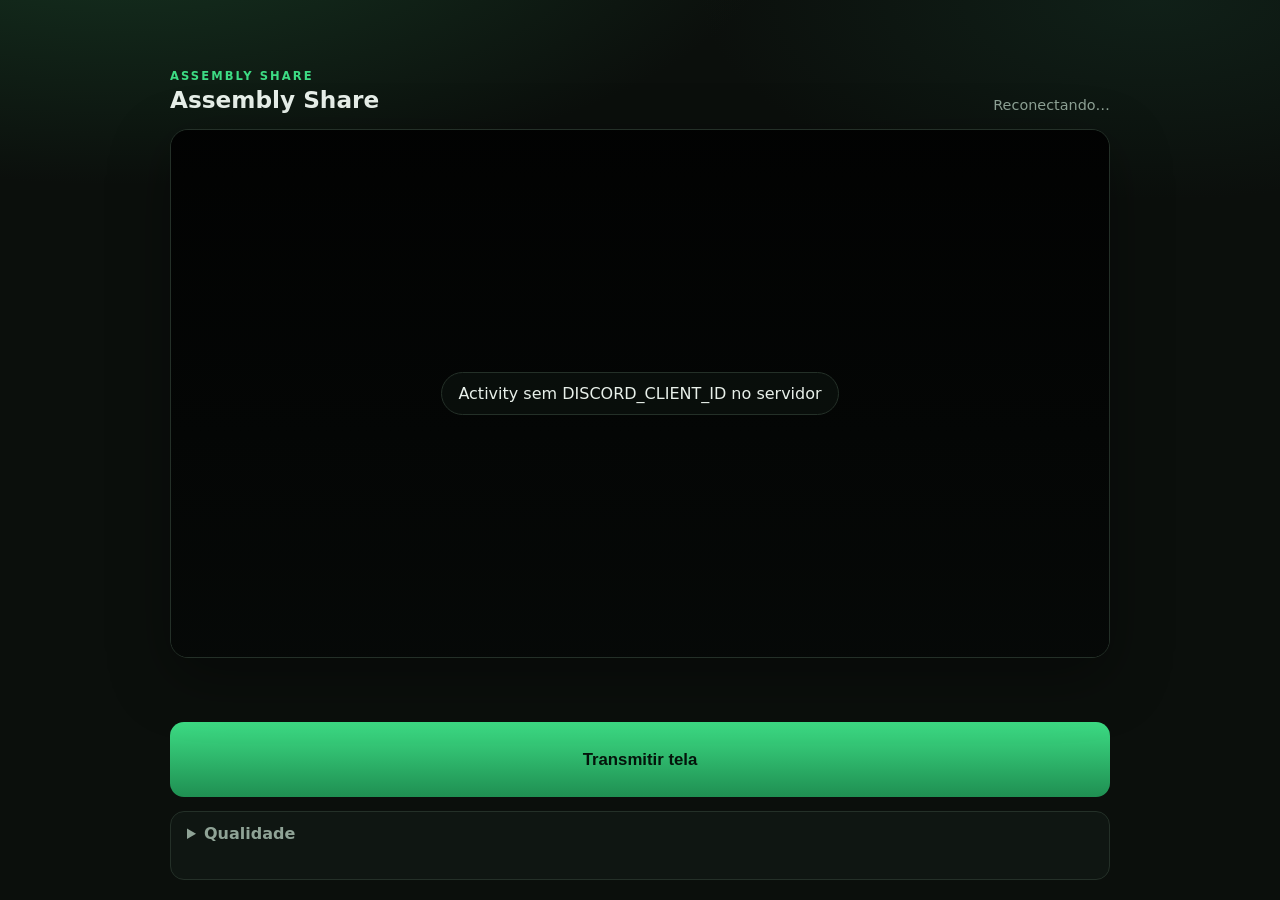
==== index.html @ 736a6186 "FIX:016" ====
<!DOCTYPE html>
<html lang="pt-BR">
<head>
  <meta charset="utf-8" />
  <meta name="viewport" content="width=device-width, initial-scale=1" />
  <base href="/" />
  <title>Assembly Share</title>
  <style>
    html, body {
      margin: 0;
      width: 100%;
      height: 100%;
      min-height: 100%;
      background: #0b0f0c;
      color: #e8f0ea;
      font-family: system-ui, sans-serif;
      overflow: auto;
    }
    .shell {
      box-sizing: border-box;
      width: 100%;
      max-width: 980px;
      min-height: 100%;
      margin: 0 auto;
      padding: 1.25rem;
    }
    .brand {
      margin: 0;
      letter-spacing: 0.18em;
      font-size: 0.72rem;
      color: #3ddc84;
      font-weight: 700;
    }
    h1 { margin: 0.2rem 0 0; font-size: 1.45rem; }
    .overlay { padding: 2rem 0; color: #8fa396; }
    .stage {
      min-height: 240px;
      background: #121a14;
      border: 1px solid #243028;
      border-radius: 12px;
    }
  </style>
  <link rel="stylesheet" href="/static/styles.css" />
</head>
<body>
  <main class="shell">
    <header class="top">
      <div>
        <p class="brand">ASSEMBLY SHARE</p>
        <h1 id="title">Carregando interface…</h1>
      </div>
      <div class="meta" id="meta">—</div>
    </header>

    <section class="stage">
      <video id="preview" autoplay playsinline muted></video>
      <canvas id="view" hidden></canvas>
      <div class="overlay" id="overlay">
        <p id="status">Iniciando…</p>
      </div>
    </section>

    <section class="controls">
      <button id="mainBtn" class="primary" disabled>Aguarde</button>
      <details class="advanced">
        <summary>Qualidade</summary>
        <label>
          Preset
          <select id="quality">
            <option value="ultra" selected>Ultra · 1080p60 · 12 Mbps</option>
            <option value="high">Alta · 1080p30 · 8 Mbps</option>
            <option value="balanced">Equilibrada · 720p30 · 4 Mbps</option>
          </select>
        </label>
        <p class="hint">Padrão já é superior à maioria das Activities. Só mude se a rede pedir.</p>
      </details>
    </section>
  </main>

  <script type="module" src="/static/bootstrap.js"></script>
  <noscript>Ative JavaScript para usar o Assembly Share.</noscript>
</body>
</html>
---- static/styles.css ----
:root {
  --bg: #0b0f0c;
  --panel: #121a14;
  --line: #243028;
  --text: #e8f0ea;
  --muted: #8fa396;
  --accent: #3ddc84;
  --accent-dim: #1f8f52;
  --danger: #ff6b6b;
  --font: "Segoe UI", "IBM Plex Sans", system-ui, sans-serif;
}

* { box-sizing: border-box; }

html, body {
  margin: 0;
  min-height: 100%;
  background:
    radial-gradient(1200px 500px at 10% -10%, #163522 0%, transparent 55%),
    radial-gradient(900px 400px at 90% 0%, #102018 0%, transparent 50%),
    var(--bg);
  color: var(--text);
  font-family: var(--font);
}

.shell {
  max-width: 980px;
  margin: 0 auto;
  padding: 1.25rem;
  display: grid;
  gap: 1rem;
}

.top {
  display: flex;
  justify-content: space-between;
  align-items: end;
  gap: 1rem;
}

.brand {
  margin: 0;
  letter-spacing: 0.18em;
  font-size: 0.72rem;
  color: var(--accent);
  font-weight: 700;
}

h1 {
  margin: 0.2rem 0 0;
  font-size: 1.45rem;
  font-weight: 650;
}

.meta {
  color: var(--muted);
  font-size: 0.9rem;
}

.stage {
  position: relative;
  aspect-ratio: 16 / 9;
  background: var(--panel);
  border: 1px solid var(--line);
  border-radius: 18px;
  overflow: hidden;
  box-shadow: 0 20px 60px rgba(0, 0, 0, 0.35);
}

video, canvas {
  width: 100%;
  height: 100%;
  object-fit: contain;
  background: #000;
  display: block;
}

.overlay {
  position: absolute;
  inset: 0;
  display: grid;
  place-items: center;
  background: linear-gradient(180deg, rgba(8,12,10,0.2), rgba(8,12,10,0.72));
  pointer-events: none;
}

.overlay p {
  margin: 0;
  padding: 0.7rem 1rem;
  border: 1px solid var(--line);
  border-radius: 999px;
  background: rgba(10, 16, 12, 0.85);
  color: var(--text);
}

.overlay.hidden { display: none; }

.controls {
  display: grid;
  gap: 0.85rem;
}

.primary {
  appearance: none;
  border: 0;
  border-radius: 14px;
  padding: 0.95rem 1.2rem;
  font-size: 1.05rem;
  font-weight: 700;
  color: #04140b;
  background: linear-gradient(180deg, var(--accent), var(--accent-dim));
  cursor: pointer;
}

.primary:disabled {
  opacity: 0.45;
  cursor: not-allowed;
}

.primary.live {
  color: #fff;
  background: linear-gradient(180deg, #ff7b7b, #c43c3c);
}

.advanced {
  border: 1px solid var(--line);
  border-radius: 14px;
  padding: 0.75rem 1rem;
  background: rgba(18, 26, 20, 0.7);
}

.advanced summary {
  cursor: pointer;
  color: var(--muted);
  font-weight: 600;
}

.advanced label {
  display: grid;
  gap: 0.35rem;
  margin-top: 0.75rem;
  color: var(--muted);
  font-size: 0.85rem;
}

select {
  width: 100%;
  border-radius: 10px;
  border: 1px solid var(--line);
  background: #0d1410;
  color: var(--text);
  padding: 0.65rem 0.75rem;
}

.hint {
  margin: 0.6rem 0 0;
  color: var(--muted);
  font-size: 0.8rem;
  line-height: 1.4;
}
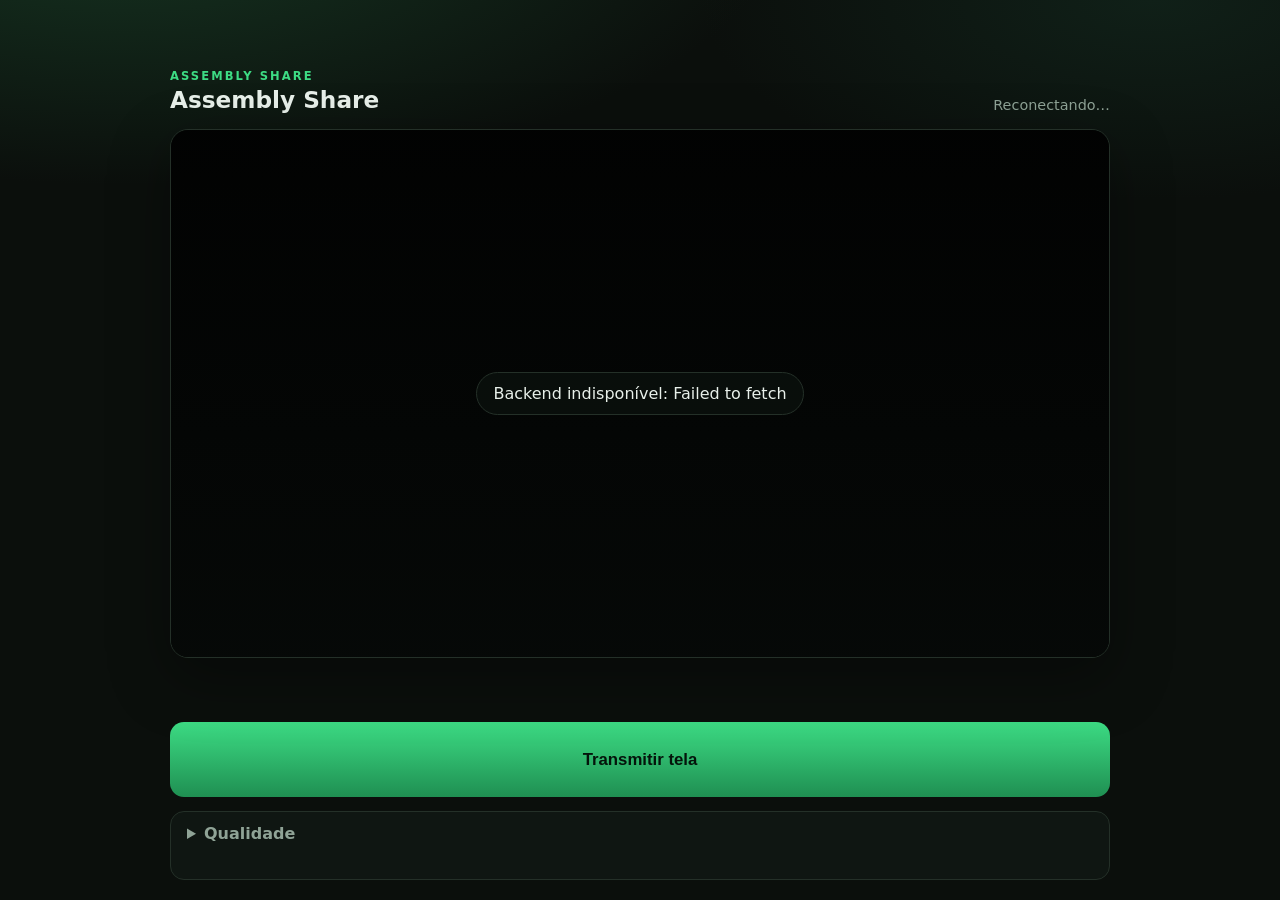
==== commit a78d1175: "FIX:019" ====
--- a/index.html
+++ b/index.html
@@ -3,7 +3,6 @@
 <head>
   <meta charset="utf-8" />
   <meta name="viewport" content="width=device-width, initial-scale=1" />
-  <base href="/" />
   <title>Assembly Share</title>
   <style>
     html, body {
@@ -40,7 +39,7 @@
       border-radius: 12px;
     }
   </style>
-  <link rel="stylesheet" href="/static/styles.css" />
+  <link rel="stylesheet" href="static/styles.css" />
 </head>
 <body>
   <main class="shell">
@@ -54,6 +53,7 @@
 
     <section class="stage">
       <video id="preview" autoplay playsinline muted></video>
+      <video id="remote" autoplay playsinline muted hidden></video>
       <canvas id="view" hidden></canvas>
       <div class="overlay" id="overlay">
         <p id="status">Iniciando…</p>
@@ -77,7 +77,7 @@
     </section>
   </main>
 
-  <script type="module" src="/static/bootstrap.js"></script>
+  <script type="module" src="static/bootstrap.js"></script>
   <noscript>Ative JavaScript para usar o Assembly Share.</noscript>
 </body>
 </html>
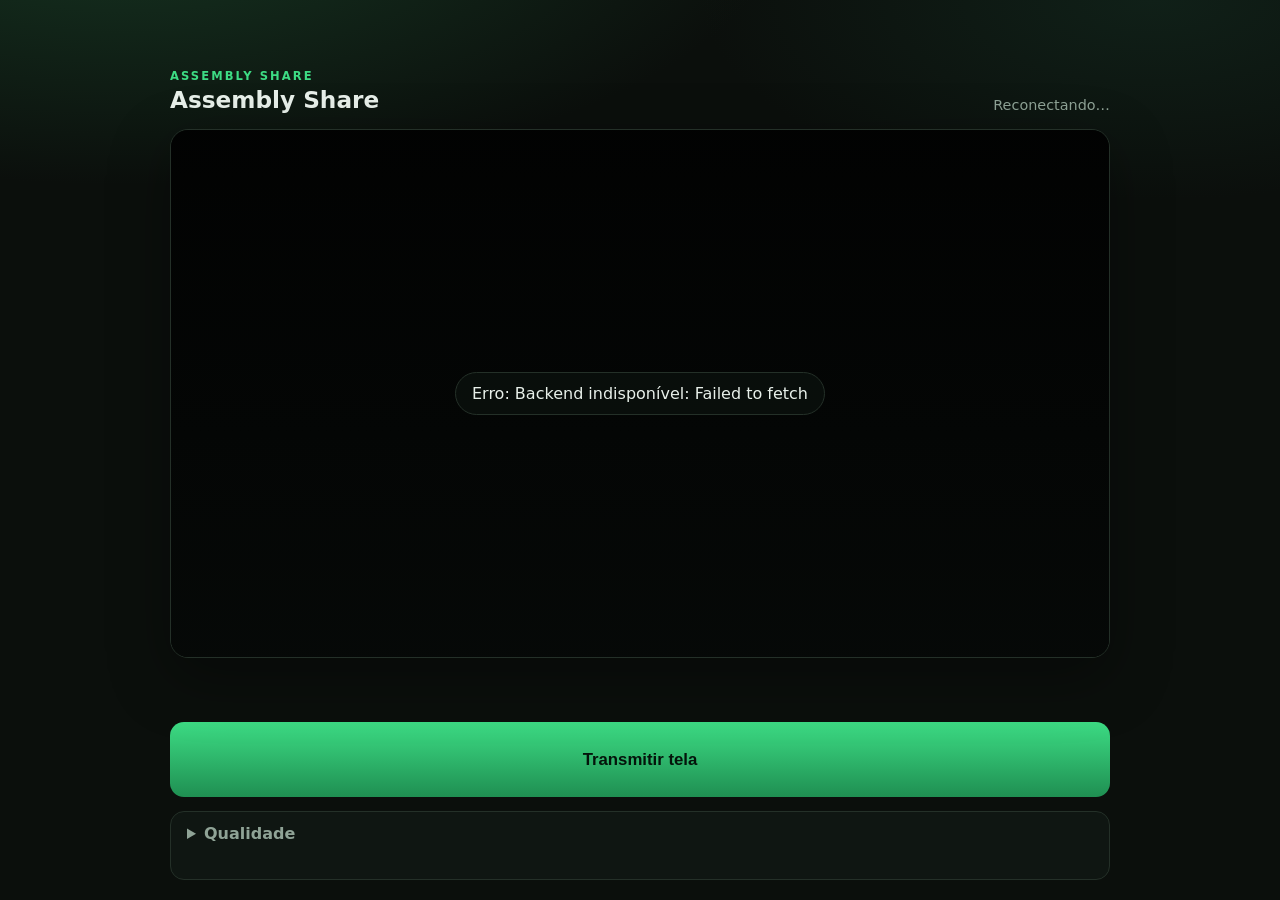
==== commit b66fb42c: "FIX:023" ====
--- a/index.html
+++ b/index.html
@@ -62,6 +62,7 @@
 
     <section class="controls">
       <button id="mainBtn" class="primary" disabled>Aguarde</button>
+      <p class="hint" id="publishHint" hidden></p>
       <details class="advanced">
         <summary>Qualidade</summary>
         <label>
@@ -77,7 +78,7 @@
     </section>
   </main>
 
-  <script type="module" src="static/bootstrap.js"></script>
+  <script type="module" src="static/bootstrap.js?v=022"></script>
   <noscript>Ative JavaScript para usar o Assembly Share.</noscript>
 </body>
 </html>
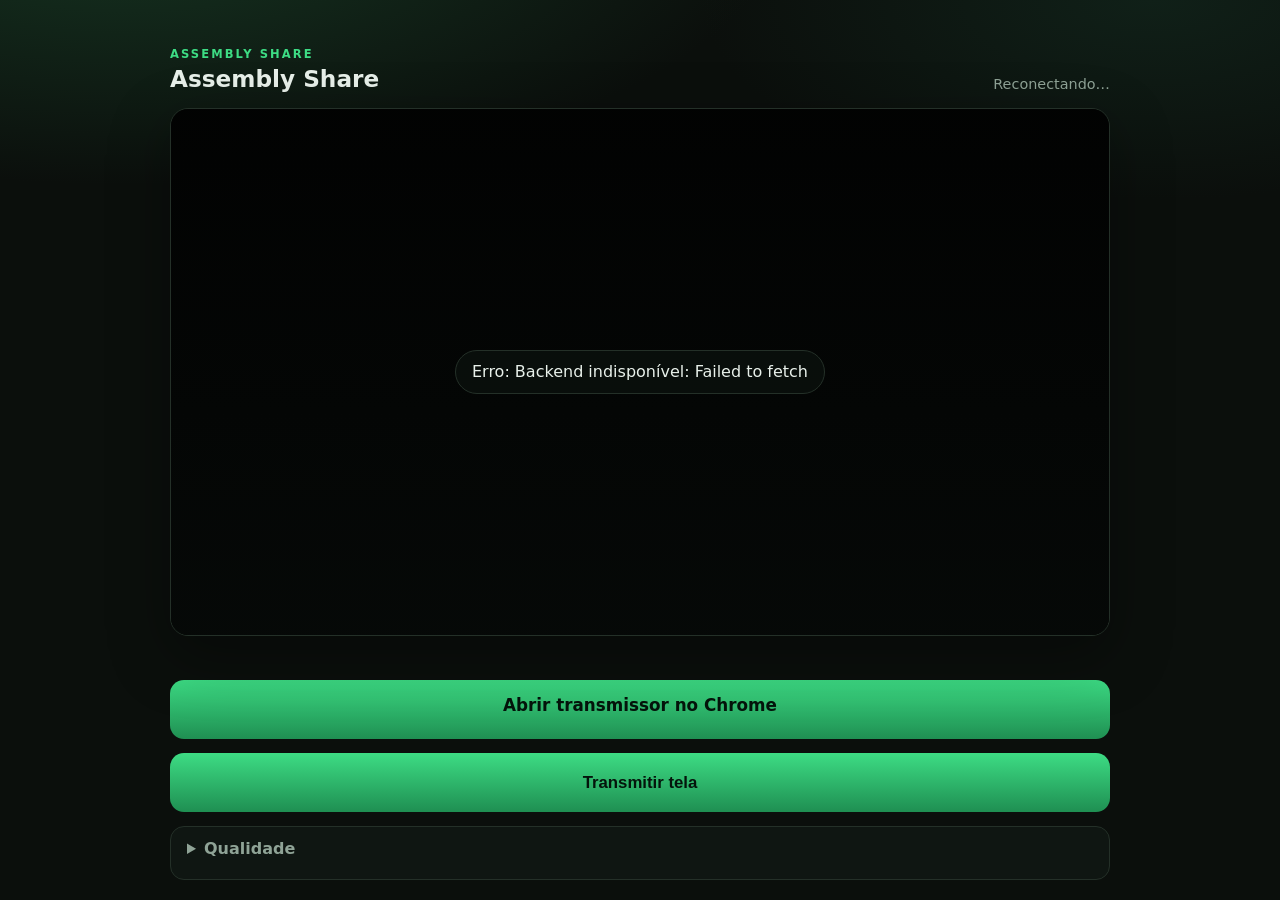
==== commit 8f35c3ec: "FIX:024" ====
--- a/index.html
+++ b/index.html
@@ -61,6 +61,8 @@
     </section>
 
     <section class="controls">
+      <a id="publisherLink" class="primary" hidden target="_blank" rel="noopener">Abrir transmissor no Chrome</a>
+      <button id="copyLinkBtn" class="secondary" hidden>Copiar link do transmissor</button>
       <button id="mainBtn" class="primary" disabled>Aguarde</button>
       <p class="hint" id="publishHint" hidden></p>
       <details class="advanced">
@@ -78,7 +80,7 @@
     </section>
   </main>
 
-  <script type="module" src="static/bootstrap.js?v=022"></script>
+  <script type="module" src="static/bootstrap.js?v=024"></script>
   <noscript>Ative JavaScript para usar o Assembly Share.</noscript>
 </body>
 </html>
--- a/static/styles.css
+++ b/static/styles.css
@@ -112,6 +112,24 @@
   cursor: pointer;
 }
 
+a.primary {
+  display: block;
+  text-align: center;
+  text-decoration: none;
+}
+
+.secondary {
+  appearance: none;
+  border: 1px solid var(--line);
+  border-radius: 14px;
+  padding: 0.75rem 1.2rem;
+  font-size: 0.95rem;
+  font-weight: 600;
+  color: var(--text);
+  background: #121a14;
+  cursor: pointer;
+}
+
 .primary:disabled {
   opacity: 0.45;
   cursor: not-allowed;
